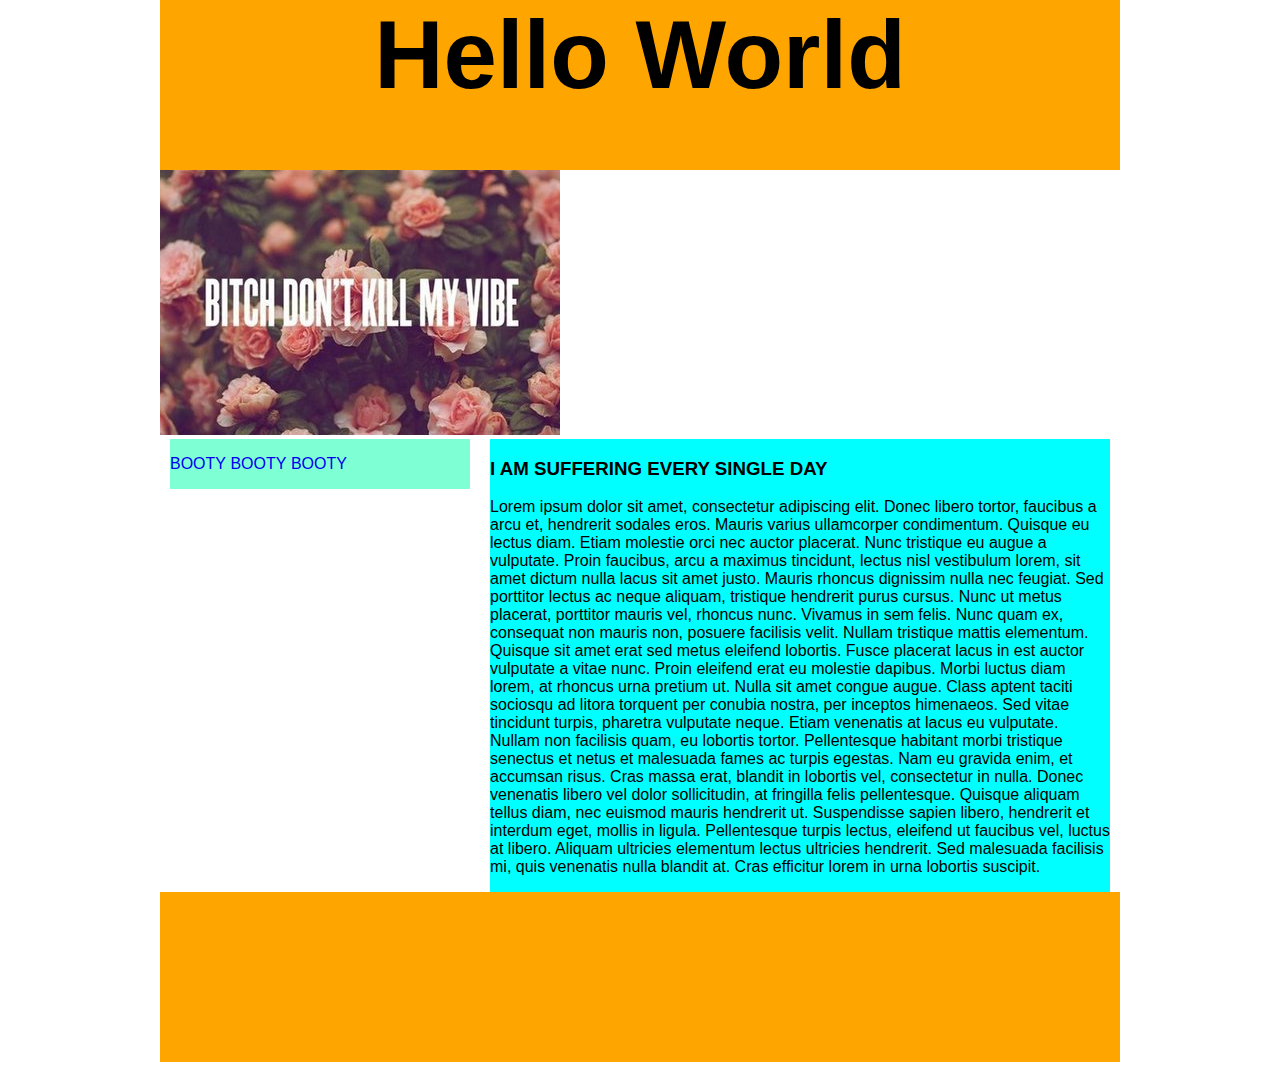
==== index.html @ 319c8a11 "bitch dont kill my vibe" ====
<!DOCTYPEhtml>
<html>
    <head>
    <title>Interaction 2</title>
        <link href="flowershop.css" type="text/css" rel="stylesheet"/>
    </head>
    <body>
        <div class="container">
        <h1>Hello World</h1>
<div class="image"> <img src="flower_image.jpg" alt="bitch dont kill my vibe" style="width:400px;height:265px;"> </div>
        <nav class="lcol">
            <ul class="full-width">
                <li><a href="http://www.lipsum.com/feed/html">BOOTY&nbsp;</a></li>
                <li><a href="http://www.lipsum.com/feed/html">BOOTY&nbsp;</a></li>
                <li><a href="http://www.lipsum.com/feed/html">BOOTY&nbsp;</a></li>
            </ul>
           
        </nav>    
    <div class="rcol">
        <h3>I AM SUFFERING EVERY SINGLE DAY </h3>
        <p>Lorem ipsum dolor sit amet, consectetur adipiscing elit. Donec libero tortor, faucibus a arcu et, hendrerit sodales eros. Mauris varius ullamcorper condimentum. Quisque eu lectus diam. Etiam molestie orci nec auctor placerat. Nunc tristique eu augue a vulputate. Proin faucibus, arcu a maximus tincidunt, lectus nisl vestibulum lorem, sit amet dictum nulla lacus sit amet justo. Mauris rhoncus dignissim nulla nec feugiat. Sed porttitor lectus ac neque aliquam, tristique hendrerit purus cursus. Nunc ut metus placerat, porttitor mauris vel, rhoncus nunc. Vivamus in sem felis. Nunc quam ex, consequat non mauris non, posuere facilisis velit. Nullam tristique mattis elementum. Quisque sit amet erat sed metus eleifend lobortis. Fusce placerat lacus in est auctor vulputate a vitae nunc. Proin eleifend erat eu molestie dapibus. Morbi luctus diam lorem, at rhoncus urna pretium ut.

Nulla sit amet congue augue. Class aptent taciti sociosqu ad litora torquent per conubia nostra, per inceptos himenaeos. Sed vitae tincidunt turpis, pharetra vulputate neque. Etiam venenatis at lacus eu vulputate. Nullam non facilisis quam, eu lobortis tortor. Pellentesque habitant morbi tristique senectus et netus et malesuada fames ac turpis egestas. Nam eu gravida enim, et accumsan risus. Cras massa erat, blandit in lobortis vel, consectetur in nulla. Donec venenatis libero vel dolor sollicitudin, at fringilla felis pellentesque. Quisque aliquam tellus diam, nec euismod mauris hendrerit ut. Suspendisse sapien libero, hendrerit et interdum eget, mollis in ligula. Pellentesque turpis lectus, eleifend ut faucibus vel, luctus at libero. Aliquam ultricies elementum lectus ultricies hendrerit. Sed malesuada facilisis mi, quis venenatis nulla blandit at. Cras efficitur lorem in urna lobortis suscipit.</p>
    </div>
    <footer></footer>
</div>
    </body>


</html>
---- flowershop.css ----
body {
margin-top: 0px;
}
.container {
max-width: 620px;
margin: auto;
}
h1 {
background-color: orange;
height: 170px;
width: 100%;
text-align: center;
font-size: 72pt;
font-family: sans-serif;
margin: auto;
}

.image {
    width: 100%
}
.lcol {

background-color: aquamarine;
font-family: sans-serif;
float: left;
font-style: bold;
margin:0px 1.5625% 0px 1.5625%;
}

/* 10/640 */

.rcol {

background-color: aqua;
font-family: sans-serif;
float: right;
margin:0px 1.5625% 0px 1.5625%;
}

footer {
clear:both;
background-color: orange;
height: 170px;
width: 100%;
text-align: center;
margin-top: 10px;
margin-bottom: 0px;
}
ul {
padding: 0px;
display:inline-flex;
list-style-type: none;
}

a:link {
text-decoration: none;
}

@media screen and
    (min-width:641px) {
        .container{
        max-width: 960px;
        }
    }
@media screen and
    (min-width:641px) {
        .lcol {
        width: 31.25%;
        margin: 0px 1.041666% 0px 1.041666%;
        float:left;}
        .rcol {
        width:64.58333%;
        margin: 0px 1.041666% 0px 1.041666%;
        float:right;
        }
    }
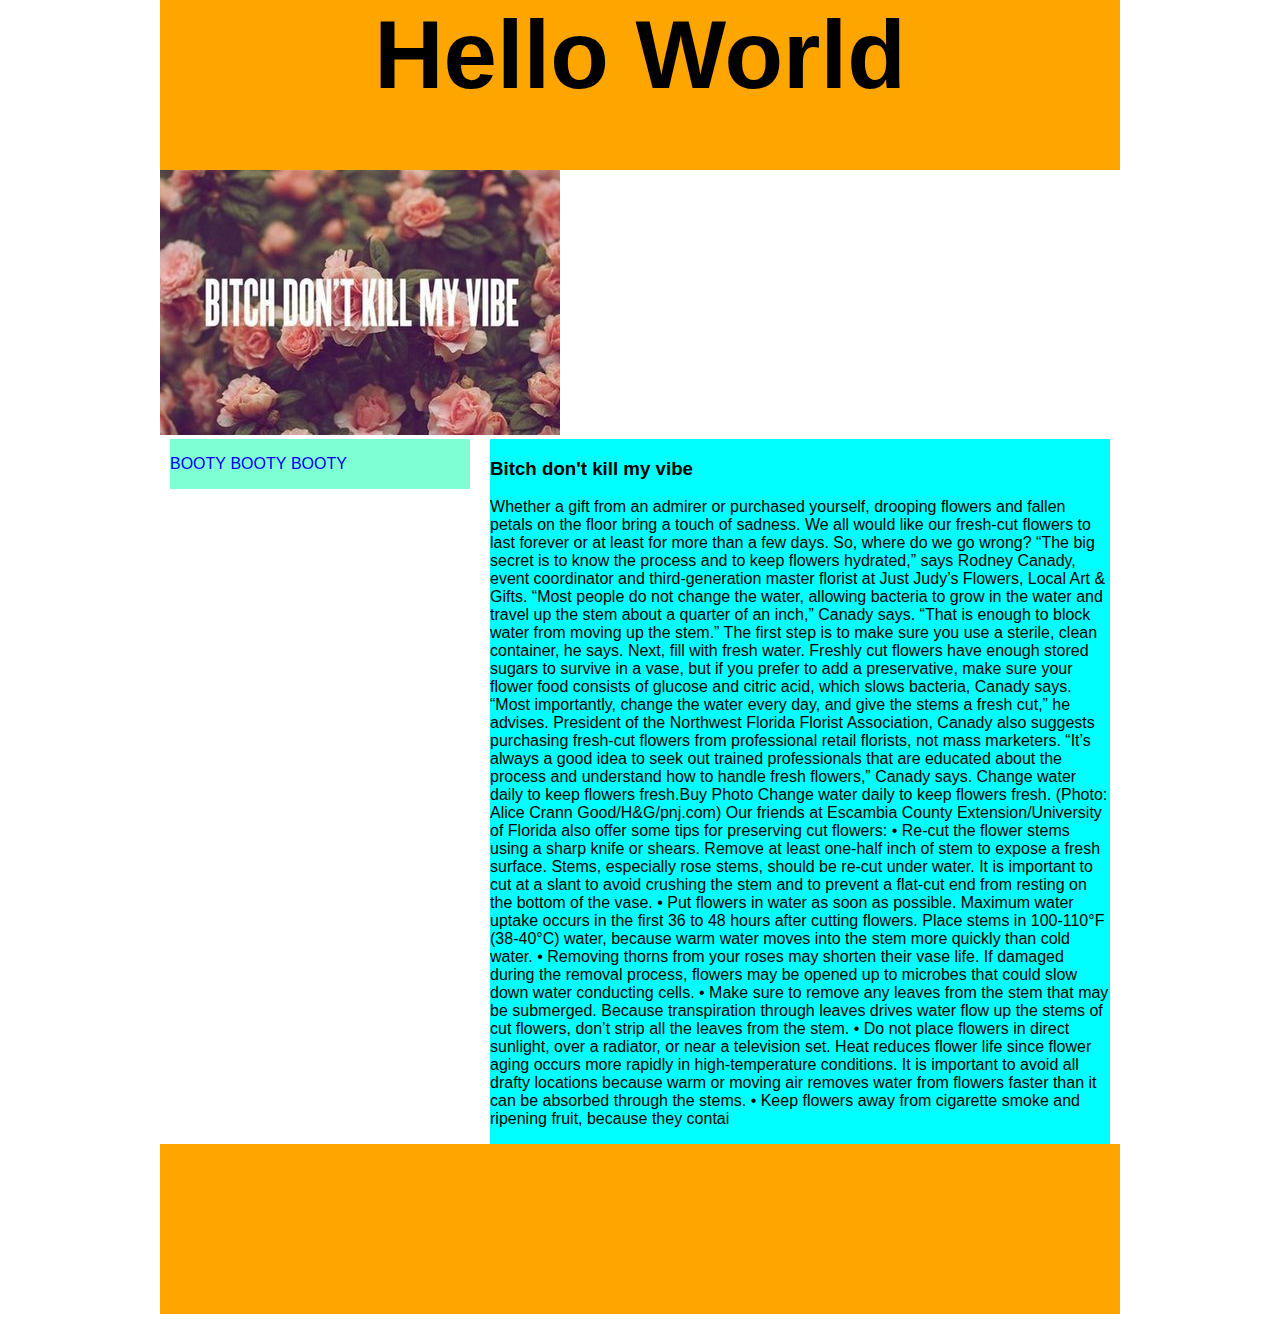
==== commit 510bfb05: "doit" ====
--- a/index.html
+++ b/index.html
@@ -17,10 +17,26 @@
            
         </nav>    
     <div class="rcol">
-        <h3>I AM SUFFERING EVERY SINGLE DAY </h3>
-        <p>Lorem ipsum dolor sit amet, consectetur adipiscing elit. Donec libero tortor, faucibus a arcu et, hendrerit sodales eros. Mauris varius ullamcorper condimentum. Quisque eu lectus diam. Etiam molestie orci nec auctor placerat. Nunc tristique eu augue a vulputate. Proin faucibus, arcu a maximus tincidunt, lectus nisl vestibulum lorem, sit amet dictum nulla lacus sit amet justo. Mauris rhoncus dignissim nulla nec feugiat. Sed porttitor lectus ac neque aliquam, tristique hendrerit purus cursus. Nunc ut metus placerat, porttitor mauris vel, rhoncus nunc. Vivamus in sem felis. Nunc quam ex, consequat non mauris non, posuere facilisis velit. Nullam tristique mattis elementum. Quisque sit amet erat sed metus eleifend lobortis. Fusce placerat lacus in est auctor vulputate a vitae nunc. Proin eleifend erat eu molestie dapibus. Morbi luctus diam lorem, at rhoncus urna pretium ut.
+        <h3>Bitch don't kill my vibe </h3>
+        <p>Whether a gift from an admirer or purchased yourself, drooping flowers and fallen petals on the floor bring a touch of sadness.
+We all would like our fresh-cut flowers to last forever or at least for more than a few days. So, where do we go wrong?
+“The big secret is to know the process and to keep flowers hydrated,” says Rodney Canady, event coordinator and third-generation master florist at Just Judy’s Flowers, Local Art & Gifts. 
+“Most people do not change the water, allowing bacteria to grow in the water and travel up the stem about a quarter of an inch,” Canady says. “That is enough to block water from moving up the stem.”
+The first step is to make sure you use a sterile, clean container, he says. Next, fill with fresh water. Freshly cut flowers have enough stored sugars to survive in a vase, but if you prefer to add a preservative, make sure your flower food consists of glucose and citric acid, which slows bacteria, Canady says.
+“Most importantly, change the water every day, and give the stems a fresh cut,” he advises.
+President of the Northwest Florida Florist Association, Canady also suggests purchasing fresh-cut flowers from professional retail florists, not mass marketers.
+“It’s always a good idea to seek out trained professionals that are educated about the process and understand how to handle fresh flowers,” Canady says.
+Change water daily to keep flowers fresh.Buy Photo
 
-Nulla sit amet congue augue. Class aptent taciti sociosqu ad litora torquent per conubia nostra, per inceptos himenaeos. Sed vitae tincidunt turpis, pharetra vulputate neque. Etiam venenatis at lacus eu vulputate. Nullam non facilisis quam, eu lobortis tortor. Pellentesque habitant morbi tristique senectus et netus et malesuada fames ac turpis egestas. Nam eu gravida enim, et accumsan risus. Cras massa erat, blandit in lobortis vel, consectetur in nulla. Donec venenatis libero vel dolor sollicitudin, at fringilla felis pellentesque. Quisque aliquam tellus diam, nec euismod mauris hendrerit ut. Suspendisse sapien libero, hendrerit et interdum eget, mollis in ligula. Pellentesque turpis lectus, eleifend ut faucibus vel, luctus at libero. Aliquam ultricies elementum lectus ultricies hendrerit. Sed malesuada facilisis mi, quis venenatis nulla blandit at. Cras efficitur lorem in urna lobortis suscipit.</p>
+Change water daily to keep flowers fresh. (Photo: Alice Crann Good/H&G/pnj.com)
+
+Our friends at Escambia County Extension/University of Florida also offer some tips for preserving cut flowers:
+• Re-cut the flower stems using a sharp knife or shears. Remove at least one-half inch of stem to expose a fresh surface. Stems, especially rose stems, should be re-cut under water. It is important to cut at a slant to avoid crushing the stem and to prevent a flat-cut end from resting on the bottom of the vase.
+• Put flowers in water as soon as possible. Maximum water uptake occurs in the first 36 to 48 hours after cutting flowers. Place stems in 100-110°F (38-40°C) water, because warm water moves into the stem more quickly than cold water.
+• Removing thorns from your roses may shorten their vase life. If damaged during the removal process, flowers may be opened up to microbes that could slow down water conducting cells.
+• Make sure to remove any leaves from the stem that may be submerged. Because transpiration through leaves drives water flow up the stems of cut flowers, don’t strip all the leaves from the stem.
+• Do not place flowers in direct sunlight, over a radiator, or near a television set. Heat reduces flower life since flower aging occurs more rapidly in high-temperature conditions. It is important to avoid all drafty locations because warm or moving air removes water from flowers faster than it can be absorbed through the stems.
+• Keep flowers away from cigarette smoke and ripening fruit, because they contai</p>
     </div>
     <footer></footer>
 </div>
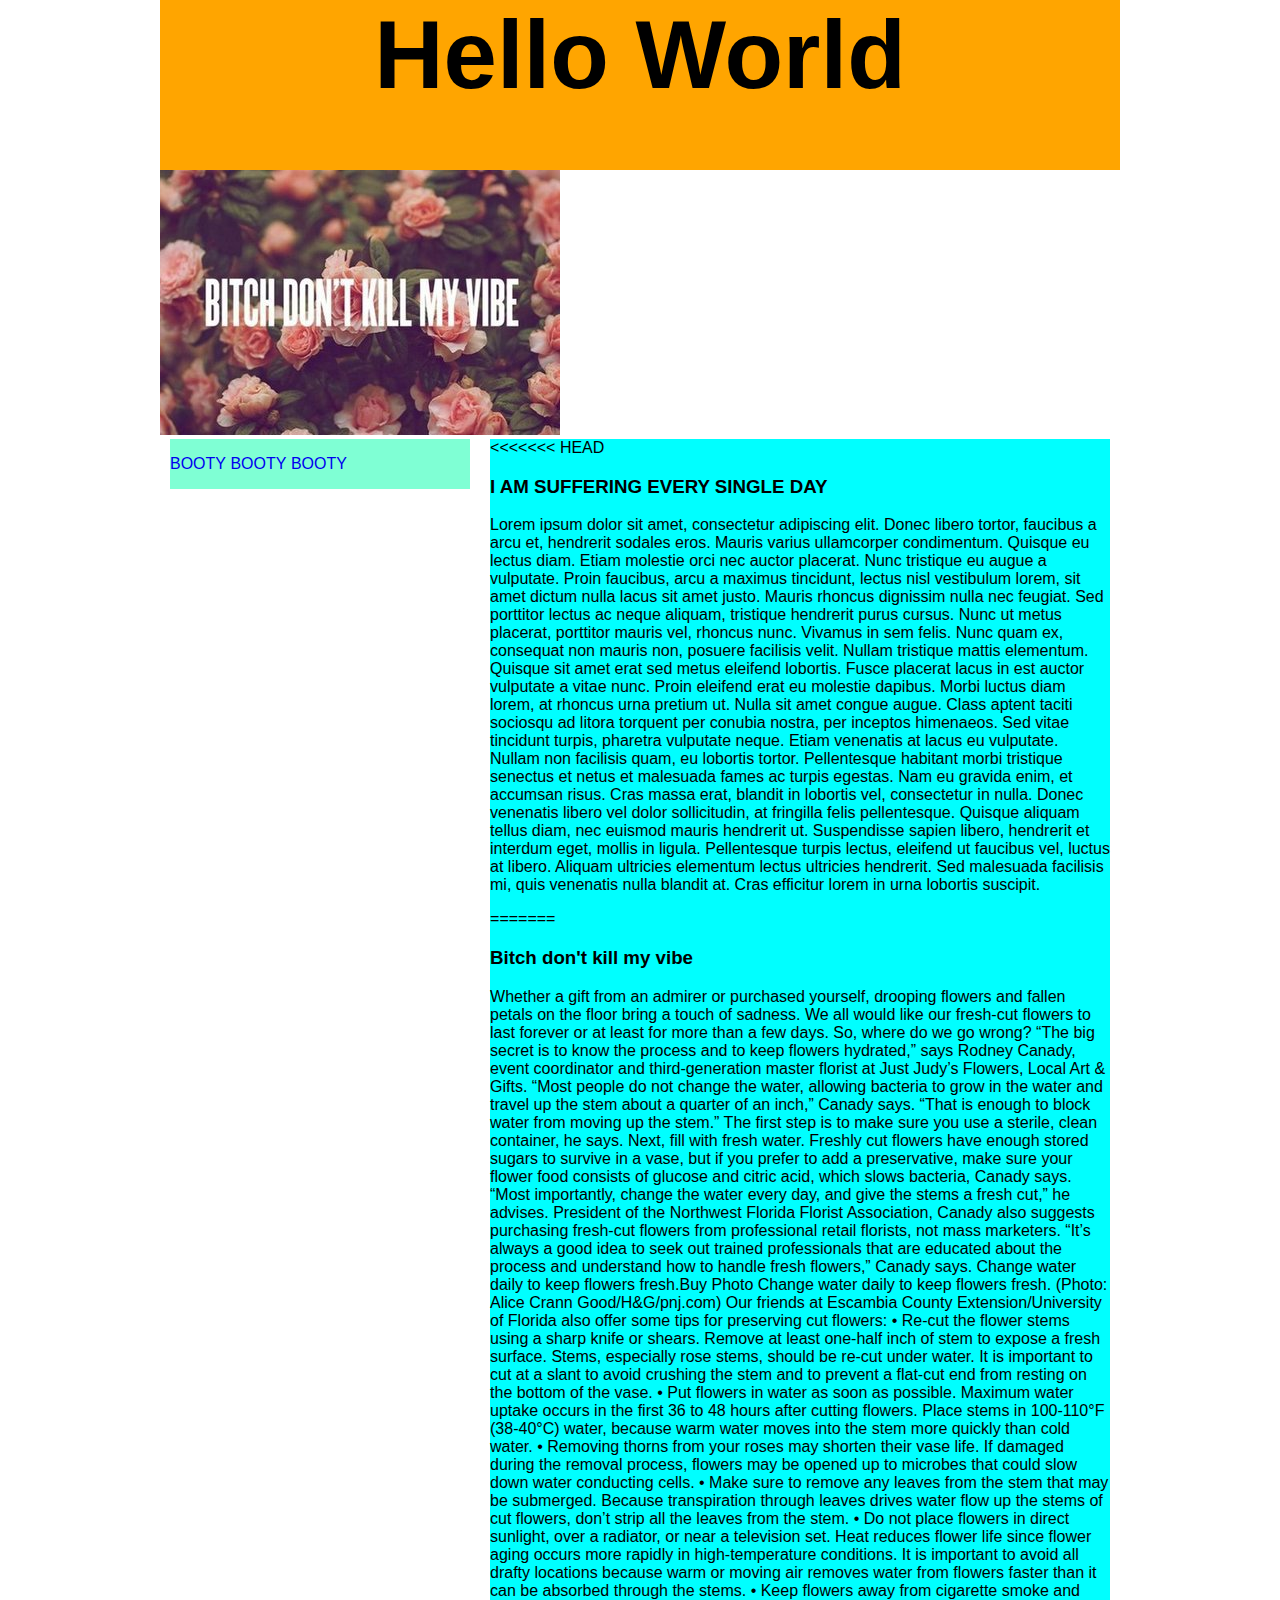
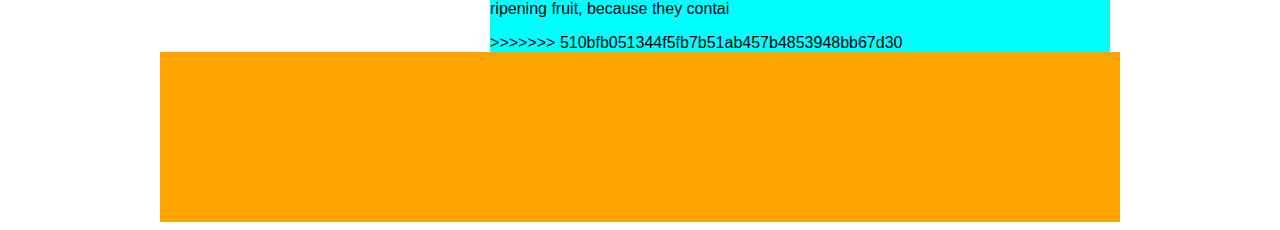
==== commit cbc80099: "flowershopl" ====
--- a/index.html
+++ b/index.html
@@ -17,6 +17,12 @@
            
         </nav>    
     <div class="rcol">
+<<<<<<< HEAD
+        <h3>I AM SUFFERING EVERY SINGLE DAY </h3>
+        <p>Lorem ipsum dolor sit amet, consectetur adipiscing elit. Donec libero tortor, faucibus a arcu et, hendrerit sodales eros. Mauris varius ullamcorper condimentum. Quisque eu lectus diam. Etiam molestie orci nec auctor placerat. Nunc tristique eu augue a vulputate. Proin faucibus, arcu a maximus tincidunt, lectus nisl vestibulum lorem, sit amet dictum nulla lacus sit amet justo. Mauris rhoncus dignissim nulla nec feugiat. Sed porttitor lectus ac neque aliquam, tristique hendrerit purus cursus. Nunc ut metus placerat, porttitor mauris vel, rhoncus nunc. Vivamus in sem felis. Nunc quam ex, consequat non mauris non, posuere facilisis velit. Nullam tristique mattis elementum. Quisque sit amet erat sed metus eleifend lobortis. Fusce placerat lacus in est auctor vulputate a vitae nunc. Proin eleifend erat eu molestie dapibus. Morbi luctus diam lorem, at rhoncus urna pretium ut.
+
+Nulla sit amet congue augue. Class aptent taciti sociosqu ad litora torquent per conubia nostra, per inceptos himenaeos. Sed vitae tincidunt turpis, pharetra vulputate neque. Etiam venenatis at lacus eu vulputate. Nullam non facilisis quam, eu lobortis tortor. Pellentesque habitant morbi tristique senectus et netus et malesuada fames ac turpis egestas. Nam eu gravida enim, et accumsan risus. Cras massa erat, blandit in lobortis vel, consectetur in nulla. Donec venenatis libero vel dolor sollicitudin, at fringilla felis pellentesque. Quisque aliquam tellus diam, nec euismod mauris hendrerit ut. Suspendisse sapien libero, hendrerit et interdum eget, mollis in ligula. Pellentesque turpis lectus, eleifend ut faucibus vel, luctus at libero. Aliquam ultricies elementum lectus ultricies hendrerit. Sed malesuada facilisis mi, quis venenatis nulla blandit at. Cras efficitur lorem in urna lobortis suscipit.</p>
+=======
         <h3>Bitch don't kill my vibe </h3>
         <p>Whether a gift from an admirer or purchased yourself, drooping flowers and fallen petals on the floor bring a touch of sadness.
 We all would like our fresh-cut flowers to last forever or at least for more than a few days. So, where do we go wrong?
@@ -37,6 +43,7 @@
 • Make sure to remove any leaves from the stem that may be submerged. Because transpiration through leaves drives water flow up the stems of cut flowers, don’t strip all the leaves from the stem.
 • Do not place flowers in direct sunlight, over a radiator, or near a television set. Heat reduces flower life since flower aging occurs more rapidly in high-temperature conditions. It is important to avoid all drafty locations because warm or moving air removes water from flowers faster than it can be absorbed through the stems.
 • Keep flowers away from cigarette smoke and ripening fruit, because they contai</p>
+>>>>>>> 510bfb051344f5fb7b51ab457b4853948bb67d30
     </div>
     <footer></footer>
 </div>
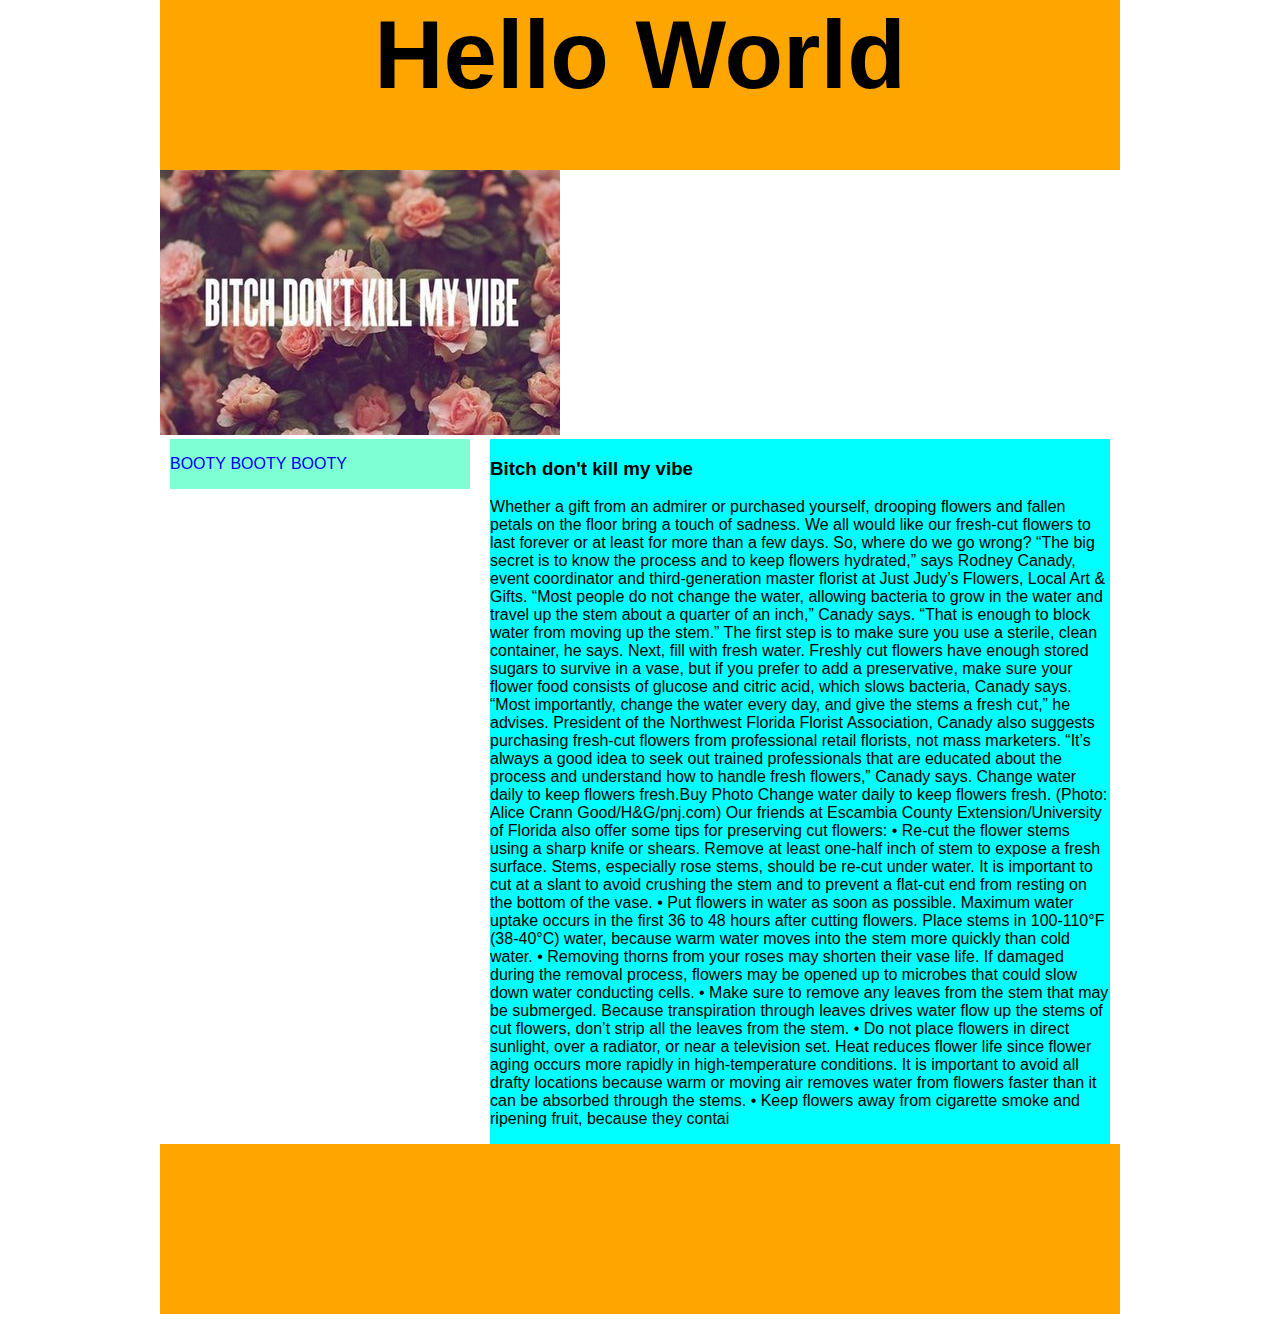
==== commit 892bff6f: "Merge pull request #1 from dbirbal/angie" ====
--- a/index.html
+++ b/index.html
@@ -17,12 +17,6 @@
            
         </nav>    
     <div class="rcol">
-<<<<<<< HEAD
-        <h3>I AM SUFFERING EVERY SINGLE DAY </h3>
-        <p>Lorem ipsum dolor sit amet, consectetur adipiscing elit. Donec libero tortor, faucibus a arcu et, hendrerit sodales eros. Mauris varius ullamcorper condimentum. Quisque eu lectus diam. Etiam molestie orci nec auctor placerat. Nunc tristique eu augue a vulputate. Proin faucibus, arcu a maximus tincidunt, lectus nisl vestibulum lorem, sit amet dictum nulla lacus sit amet justo. Mauris rhoncus dignissim nulla nec feugiat. Sed porttitor lectus ac neque aliquam, tristique hendrerit purus cursus. Nunc ut metus placerat, porttitor mauris vel, rhoncus nunc. Vivamus in sem felis. Nunc quam ex, consequat non mauris non, posuere facilisis velit. Nullam tristique mattis elementum. Quisque sit amet erat sed metus eleifend lobortis. Fusce placerat lacus in est auctor vulputate a vitae nunc. Proin eleifend erat eu molestie dapibus. Morbi luctus diam lorem, at rhoncus urna pretium ut.
-
-Nulla sit amet congue augue. Class aptent taciti sociosqu ad litora torquent per conubia nostra, per inceptos himenaeos. Sed vitae tincidunt turpis, pharetra vulputate neque. Etiam venenatis at lacus eu vulputate. Nullam non facilisis quam, eu lobortis tortor. Pellentesque habitant morbi tristique senectus et netus et malesuada fames ac turpis egestas. Nam eu gravida enim, et accumsan risus. Cras massa erat, blandit in lobortis vel, consectetur in nulla. Donec venenatis libero vel dolor sollicitudin, at fringilla felis pellentesque. Quisque aliquam tellus diam, nec euismod mauris hendrerit ut. Suspendisse sapien libero, hendrerit et interdum eget, mollis in ligula. Pellentesque turpis lectus, eleifend ut faucibus vel, luctus at libero. Aliquam ultricies elementum lectus ultricies hendrerit. Sed malesuada facilisis mi, quis venenatis nulla blandit at. Cras efficitur lorem in urna lobortis suscipit.</p>
-=======
         <h3>Bitch don't kill my vibe </h3>
         <p>Whether a gift from an admirer or purchased yourself, drooping flowers and fallen petals on the floor bring a touch of sadness.
 We all would like our fresh-cut flowers to last forever or at least for more than a few days. So, where do we go wrong?
@@ -43,7 +37,6 @@
 • Make sure to remove any leaves from the stem that may be submerged. Because transpiration through leaves drives water flow up the stems of cut flowers, don’t strip all the leaves from the stem.
 • Do not place flowers in direct sunlight, over a radiator, or near a television set. Heat reduces flower life since flower aging occurs more rapidly in high-temperature conditions. It is important to avoid all drafty locations because warm or moving air removes water from flowers faster than it can be absorbed through the stems.
 • Keep flowers away from cigarette smoke and ripening fruit, because they contai</p>
->>>>>>> 510bfb051344f5fb7b51ab457b4853948bb67d30
     </div>
     <footer></footer>
 </div>
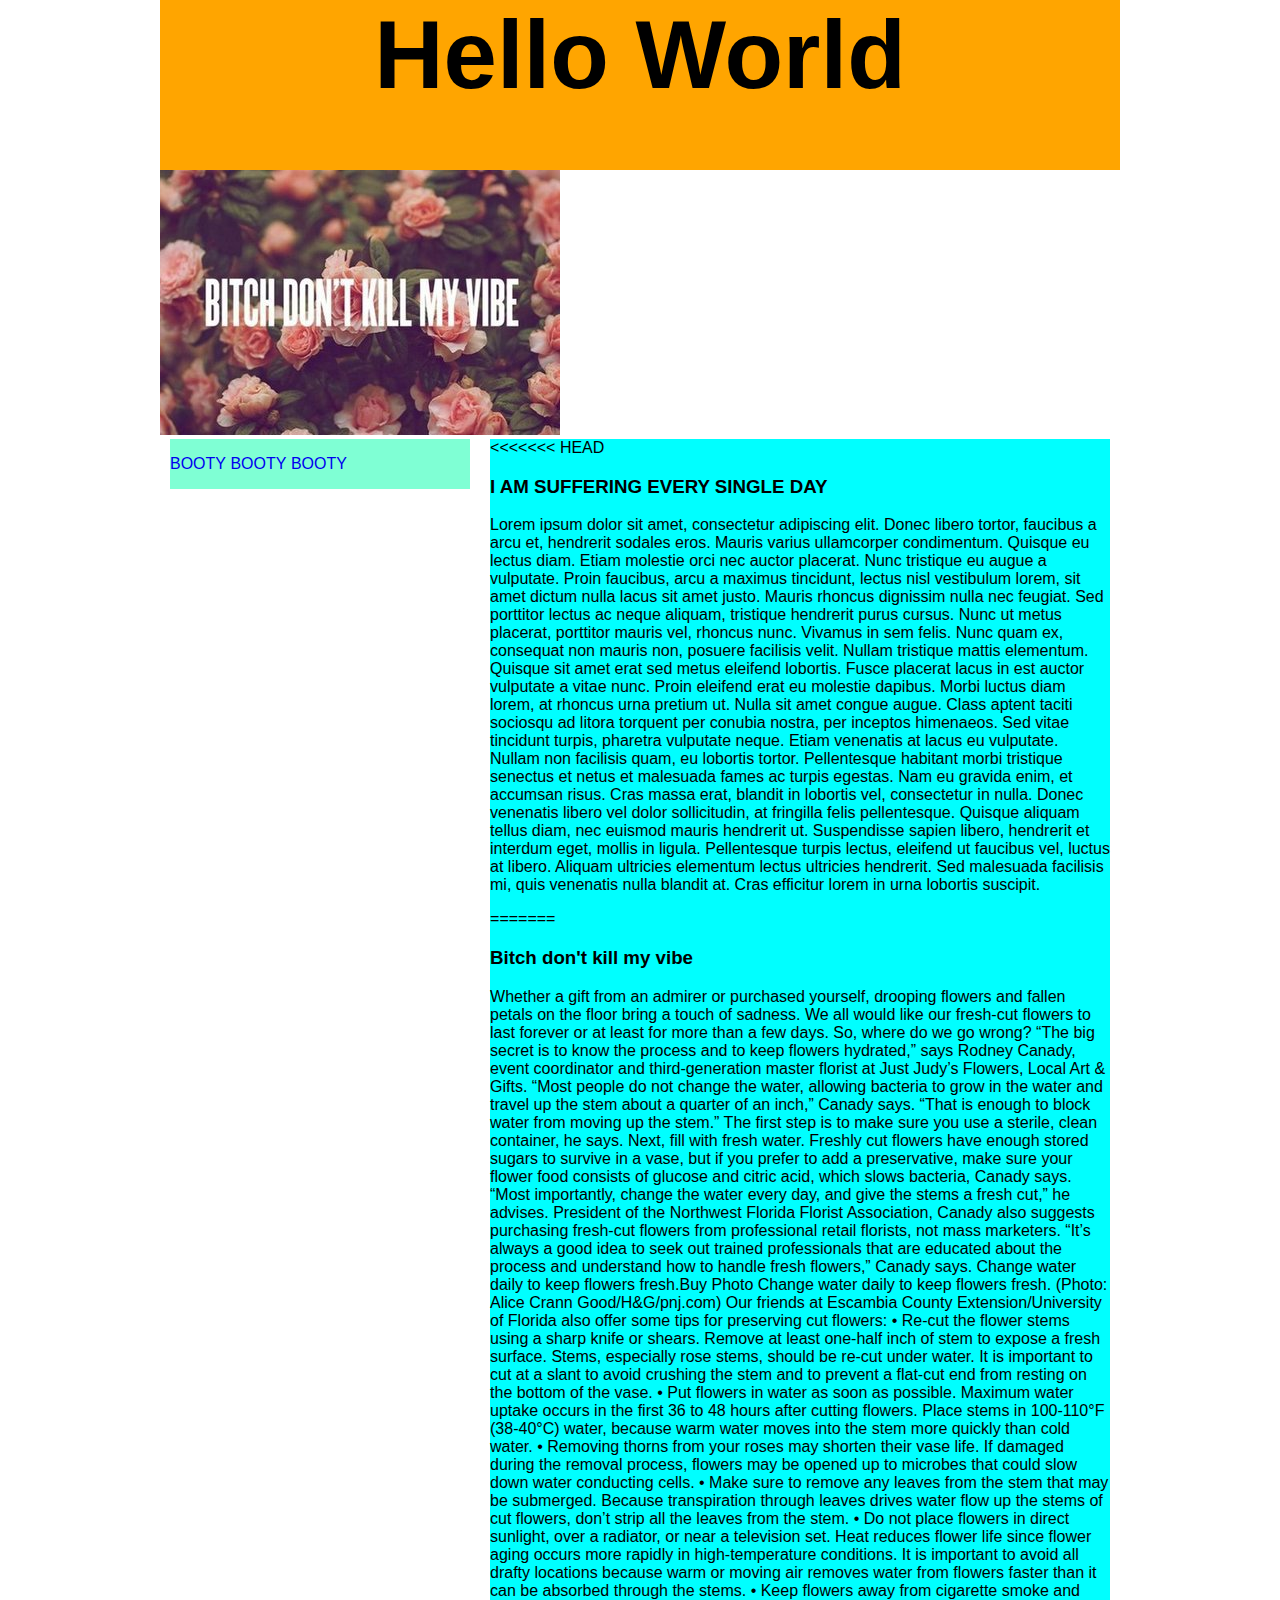
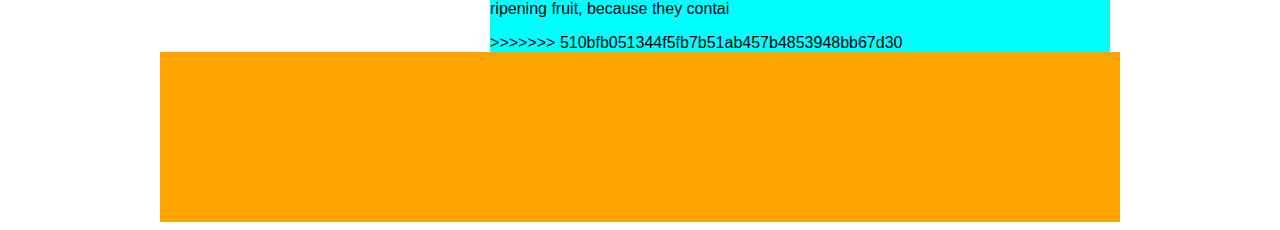
==== commit b3f0995e: "Merge 6162c06aa206cd5e253bf9162f948dc2275ced0a into 892bff6f7dff1b103e03679ddbf40f608cc4981c" ====
--- a/index.html
+++ b/index.html
@@ -17,6 +17,12 @@
            
         </nav>    
     <div class="rcol">
+<<<<<<< HEAD
+        <h3>I AM SUFFERING EVERY SINGLE DAY </h3>
+        <p>Lorem ipsum dolor sit amet, consectetur adipiscing elit. Donec libero tortor, faucibus a arcu et, hendrerit sodales eros. Mauris varius ullamcorper condimentum. Quisque eu lectus diam. Etiam molestie orci nec auctor placerat. Nunc tristique eu augue a vulputate. Proin faucibus, arcu a maximus tincidunt, lectus nisl vestibulum lorem, sit amet dictum nulla lacus sit amet justo. Mauris rhoncus dignissim nulla nec feugiat. Sed porttitor lectus ac neque aliquam, tristique hendrerit purus cursus. Nunc ut metus placerat, porttitor mauris vel, rhoncus nunc. Vivamus in sem felis. Nunc quam ex, consequat non mauris non, posuere facilisis velit. Nullam tristique mattis elementum. Quisque sit amet erat sed metus eleifend lobortis. Fusce placerat lacus in est auctor vulputate a vitae nunc. Proin eleifend erat eu molestie dapibus. Morbi luctus diam lorem, at rhoncus urna pretium ut.
+
+Nulla sit amet congue augue. Class aptent taciti sociosqu ad litora torquent per conubia nostra, per inceptos himenaeos. Sed vitae tincidunt turpis, pharetra vulputate neque. Etiam venenatis at lacus eu vulputate. Nullam non facilisis quam, eu lobortis tortor. Pellentesque habitant morbi tristique senectus et netus et malesuada fames ac turpis egestas. Nam eu gravida enim, et accumsan risus. Cras massa erat, blandit in lobortis vel, consectetur in nulla. Donec venenatis libero vel dolor sollicitudin, at fringilla felis pellentesque. Quisque aliquam tellus diam, nec euismod mauris hendrerit ut. Suspendisse sapien libero, hendrerit et interdum eget, mollis in ligula. Pellentesque turpis lectus, eleifend ut faucibus vel, luctus at libero. Aliquam ultricies elementum lectus ultricies hendrerit. Sed malesuada facilisis mi, quis venenatis nulla blandit at. Cras efficitur lorem in urna lobortis suscipit.</p>
+=======
         <h3>Bitch don't kill my vibe </h3>
         <p>Whether a gift from an admirer or purchased yourself, drooping flowers and fallen petals on the floor bring a touch of sadness.
 We all would like our fresh-cut flowers to last forever or at least for more than a few days. So, where do we go wrong?
@@ -37,6 +43,7 @@
 • Make sure to remove any leaves from the stem that may be submerged. Because transpiration through leaves drives water flow up the stems of cut flowers, don’t strip all the leaves from the stem.
 • Do not place flowers in direct sunlight, over a radiator, or near a television set. Heat reduces flower life since flower aging occurs more rapidly in high-temperature conditions. It is important to avoid all drafty locations because warm or moving air removes water from flowers faster than it can be absorbed through the stems.
 • Keep flowers away from cigarette smoke and ripening fruit, because they contai</p>
+>>>>>>> 510bfb051344f5fb7b51ab457b4853948bb67d30
     </div>
     <footer></footer>
 </div>
--- a/flowershop.css
+++ b/flowershop.css
@@ -15,8 +15,13 @@
 margin: auto;
 }
 
+.test {width: 100%;}
+
+
 .image {
-    width: 100%
+    width: 100%;
+    background-image:url('flower_image.jpg');
+    background-repeat: no-repeat;
 }
 .lcol {
 
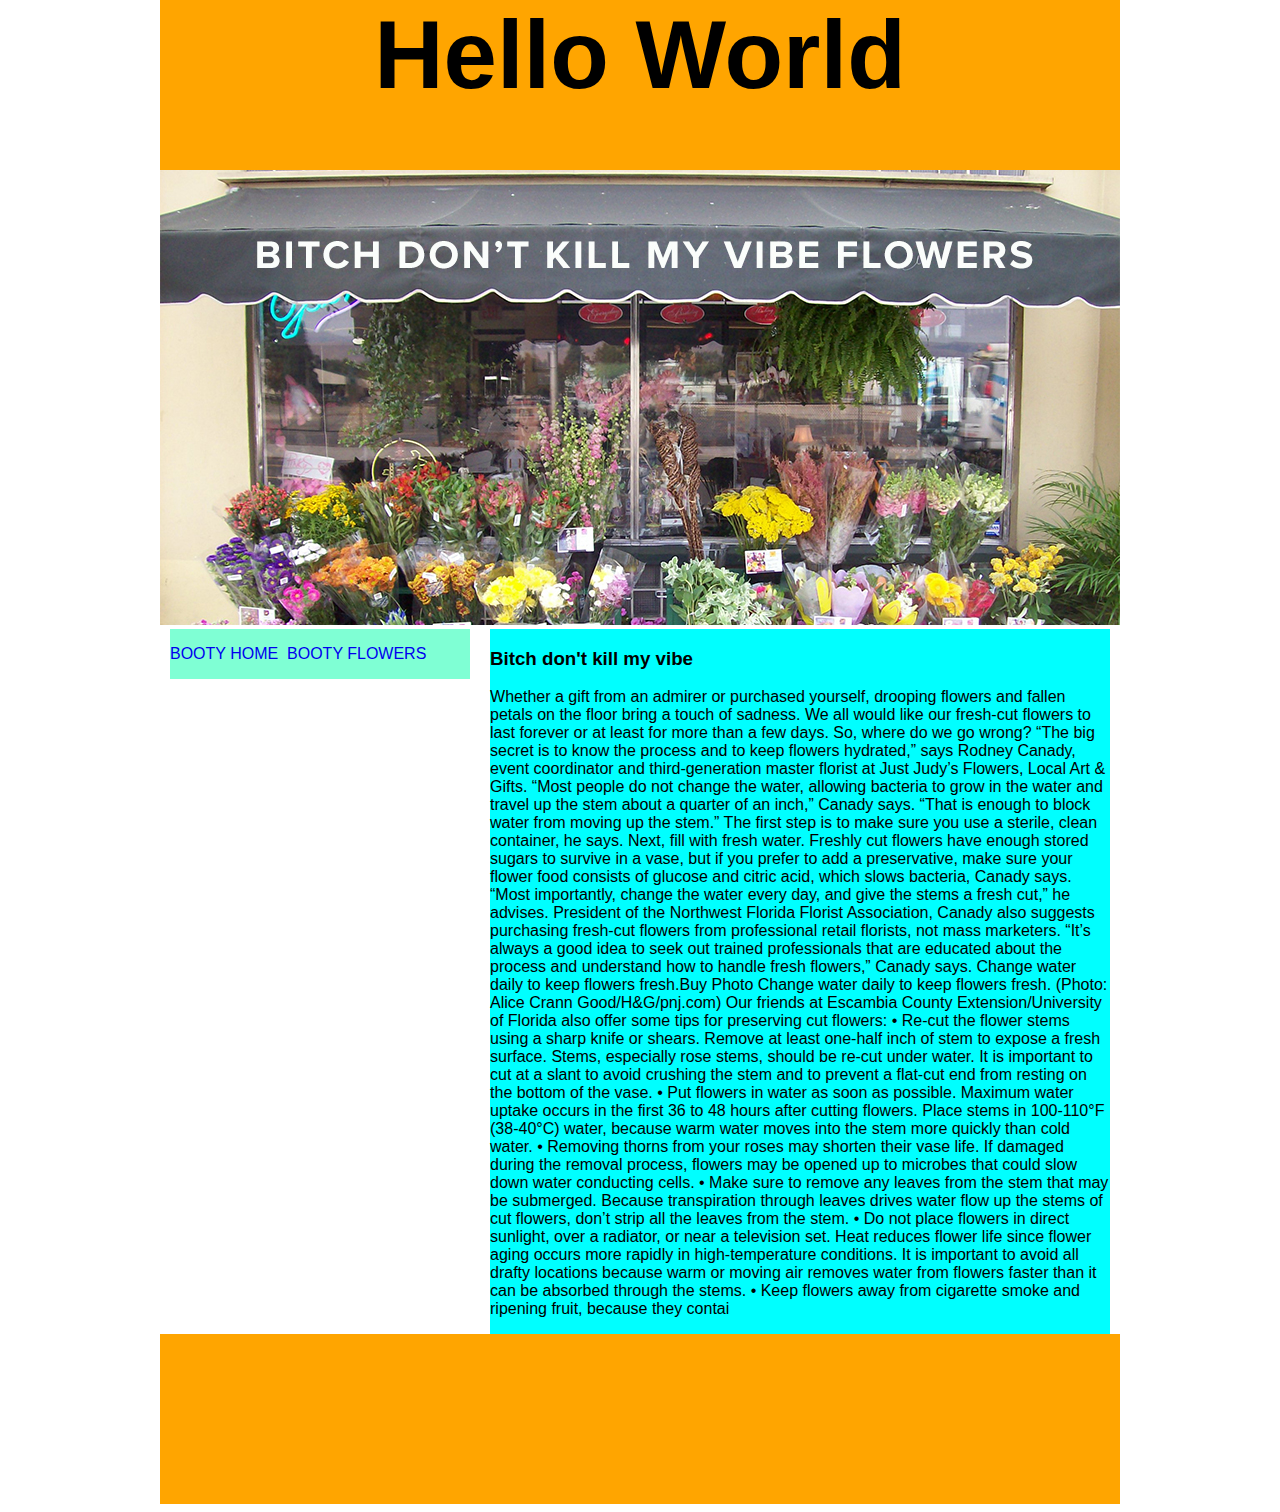
==== commit 85523b80: "do this" ====
--- a/index.html
+++ b/index.html
@@ -7,22 +7,15 @@
     <body>
         <div class="container">
         <h1>Hello World</h1>
-<div class="image"> <img src="flower_image.jpg" alt="bitch dont kill my vibe" style="width:400px;height:265px;"> </div>
+<div > <img class="image" src="flower-shop-11.JPG" alt="bitch dont kill my vibe"> </div>
         <nav class="lcol">
             <ul class="full-width">
-                <li><a href="http://www.lipsum.com/feed/html">BOOTY&nbsp;</a></li>
-                <li><a href="http://www.lipsum.com/feed/html">BOOTY&nbsp;</a></li>
-                <li><a href="http://www.lipsum.com/feed/html">BOOTY&nbsp;</a></li>
+                <li><a href="index.html">BOOTY HOME &nbsp;</a></li>
+                <li><a href="flowershop2.html">BOOTY FLOWERS&nbsp;</a></li>
             </ul>
            
         </nav>    
     <div class="rcol">
-<<<<<<< HEAD
-        <h3>I AM SUFFERING EVERY SINGLE DAY </h3>
-        <p>Lorem ipsum dolor sit amet, consectetur adipiscing elit. Donec libero tortor, faucibus a arcu et, hendrerit sodales eros. Mauris varius ullamcorper condimentum. Quisque eu lectus diam. Etiam molestie orci nec auctor placerat. Nunc tristique eu augue a vulputate. Proin faucibus, arcu a maximus tincidunt, lectus nisl vestibulum lorem, sit amet dictum nulla lacus sit amet justo. Mauris rhoncus dignissim nulla nec feugiat. Sed porttitor lectus ac neque aliquam, tristique hendrerit purus cursus. Nunc ut metus placerat, porttitor mauris vel, rhoncus nunc. Vivamus in sem felis. Nunc quam ex, consequat non mauris non, posuere facilisis velit. Nullam tristique mattis elementum. Quisque sit amet erat sed metus eleifend lobortis. Fusce placerat lacus in est auctor vulputate a vitae nunc. Proin eleifend erat eu molestie dapibus. Morbi luctus diam lorem, at rhoncus urna pretium ut.
-
-Nulla sit amet congue augue. Class aptent taciti sociosqu ad litora torquent per conubia nostra, per inceptos himenaeos. Sed vitae tincidunt turpis, pharetra vulputate neque. Etiam venenatis at lacus eu vulputate. Nullam non facilisis quam, eu lobortis tortor. Pellentesque habitant morbi tristique senectus et netus et malesuada fames ac turpis egestas. Nam eu gravida enim, et accumsan risus. Cras massa erat, blandit in lobortis vel, consectetur in nulla. Donec venenatis libero vel dolor sollicitudin, at fringilla felis pellentesque. Quisque aliquam tellus diam, nec euismod mauris hendrerit ut. Suspendisse sapien libero, hendrerit et interdum eget, mollis in ligula. Pellentesque turpis lectus, eleifend ut faucibus vel, luctus at libero. Aliquam ultricies elementum lectus ultricies hendrerit. Sed malesuada facilisis mi, quis venenatis nulla blandit at. Cras efficitur lorem in urna lobortis suscipit.</p>
-=======
         <h3>Bitch don't kill my vibe </h3>
         <p>Whether a gift from an admirer or purchased yourself, drooping flowers and fallen petals on the floor bring a touch of sadness.
 We all would like our fresh-cut flowers to last forever or at least for more than a few days. So, where do we go wrong?
@@ -43,7 +36,6 @@
 • Make sure to remove any leaves from the stem that may be submerged. Because transpiration through leaves drives water flow up the stems of cut flowers, don’t strip all the leaves from the stem.
 • Do not place flowers in direct sunlight, over a radiator, or near a television set. Heat reduces flower life since flower aging occurs more rapidly in high-temperature conditions. It is important to avoid all drafty locations because warm or moving air removes water from flowers faster than it can be absorbed through the stems.
 • Keep flowers away from cigarette smoke and ripening fruit, because they contai</p>
->>>>>>> 510bfb051344f5fb7b51ab457b4853948bb67d30
     </div>
     <footer></footer>
 </div>
--- a/flowershop.css
+++ b/flowershop.css
@@ -15,13 +15,8 @@
 margin: auto;
 }
 
-.test {width: 100%;}
-
-
-.image {
+.image   {
     width: 100%;
-    background-image:url('flower_image.jpg');
-    background-repeat: no-repeat;
 }
 .lcol {
 
